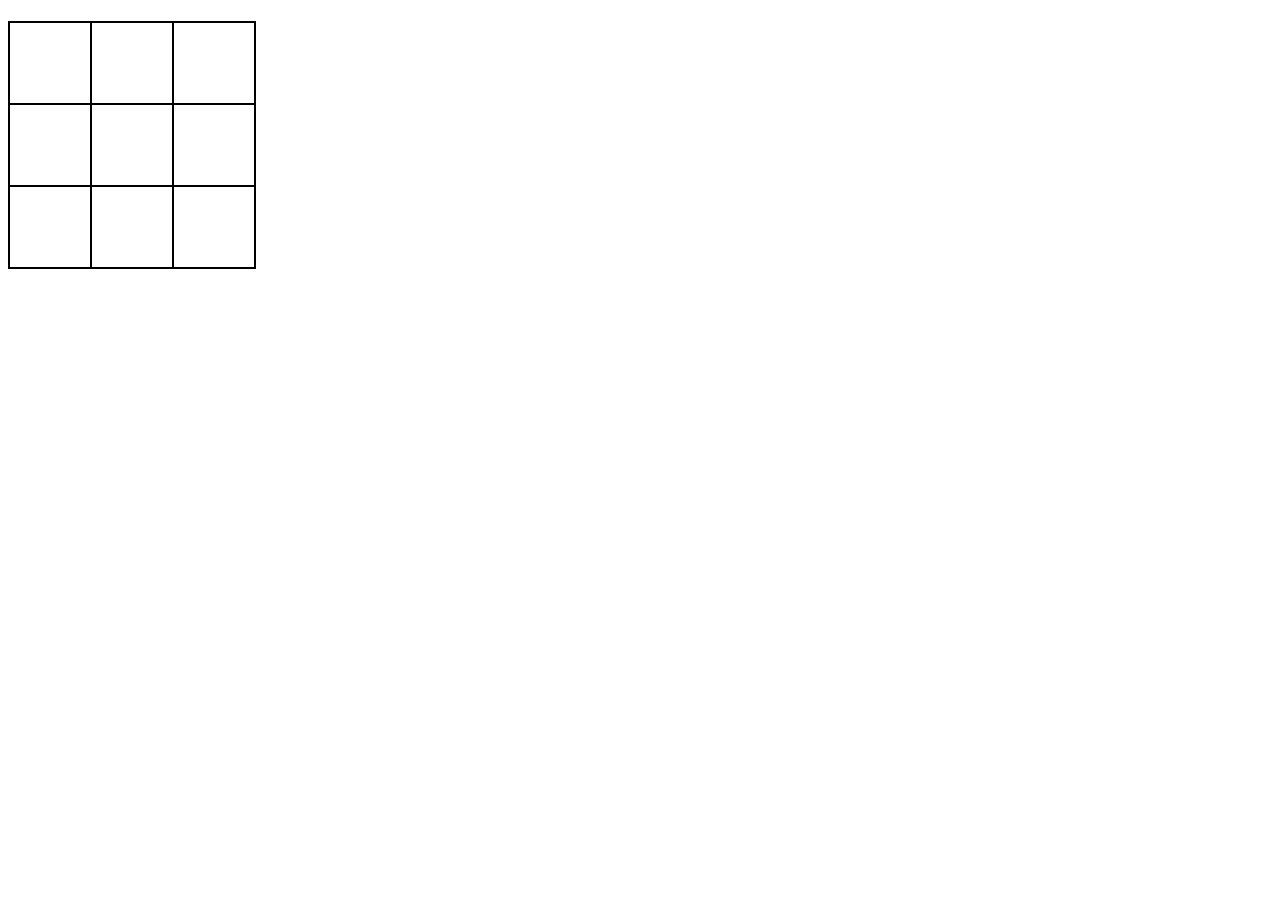
==== index.html @ 1cdd788c "working multiplayer" ====
<!doctype html>
<html>
	<head>
		<script src="js/oz.js"></script>
		<script src="js/atoms.js"></script>
		<script src="js/canvas.js"></script>
		<script src="js/board.js"></script>
		<script src="js/player.js"></script>
		<script src="js/socket.js"></script>
		<link rel="stylesheet" type="text/css" href="style.css" />
	</head>
<!--	<body onload="new Atoms.Local().start()"></body>-->
		<body onload="new Atoms.Multiplayer('game', 2, 'ondra').start()"></body>
</html>
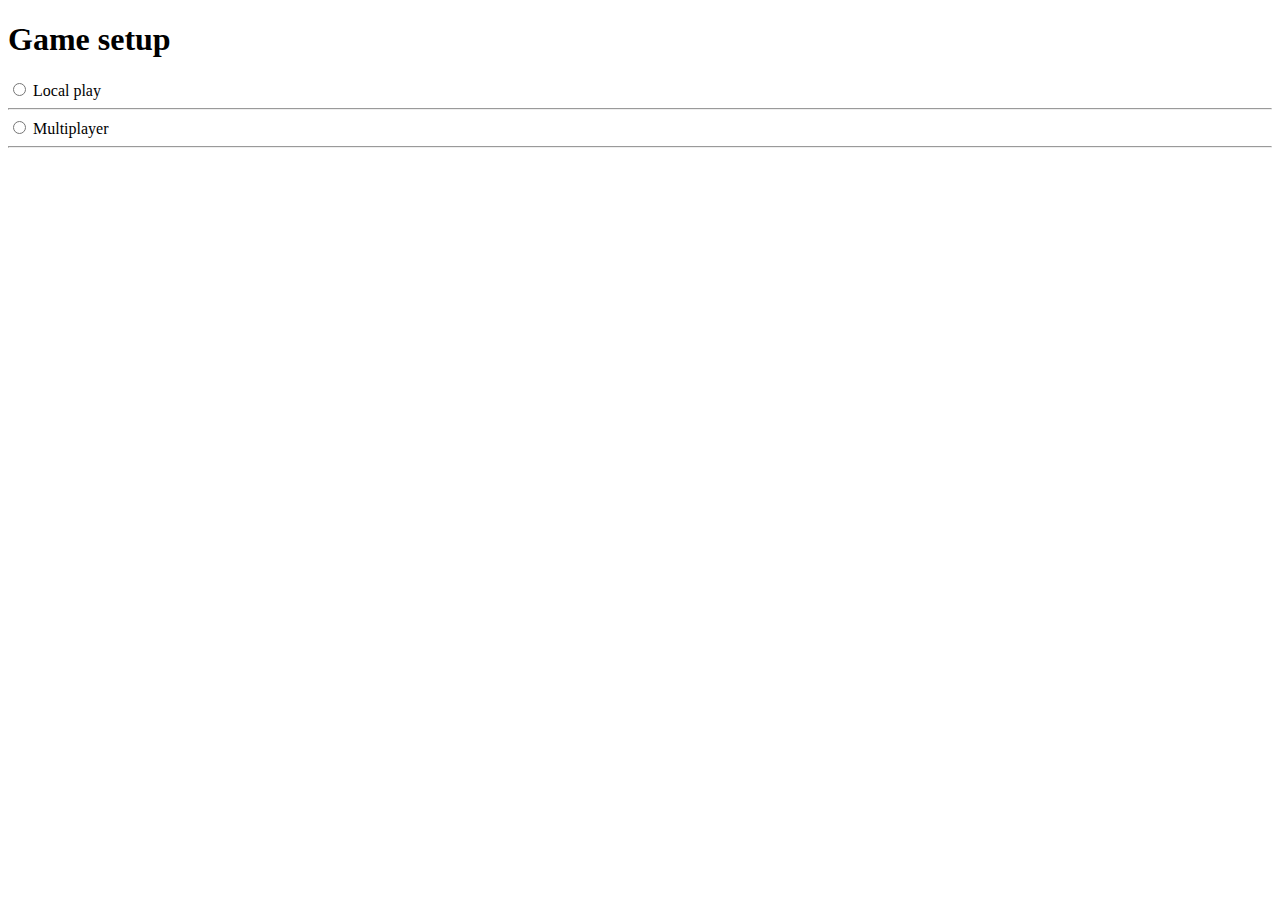
==== commit fad66c62: "setup tuning" ====
--- a/index.html
+++ b/index.html
@@ -7,8 +7,8 @@
 		<script src="js/board.js"></script>
 		<script src="js/player.js"></script>
 		<script src="js/socket.js"></script>
+		<script src="js/setup.js"></script>
 		<link rel="stylesheet" type="text/css" href="style.css" />
 	</head>
-<!--	<body onload="new Atoms.Local().start()"></body>-->
-		<body onload="new Atoms.Multiplayer('game', 2, 'ondra').start()"></body>
+	<body onload="new Setup()"></body>
 </html>
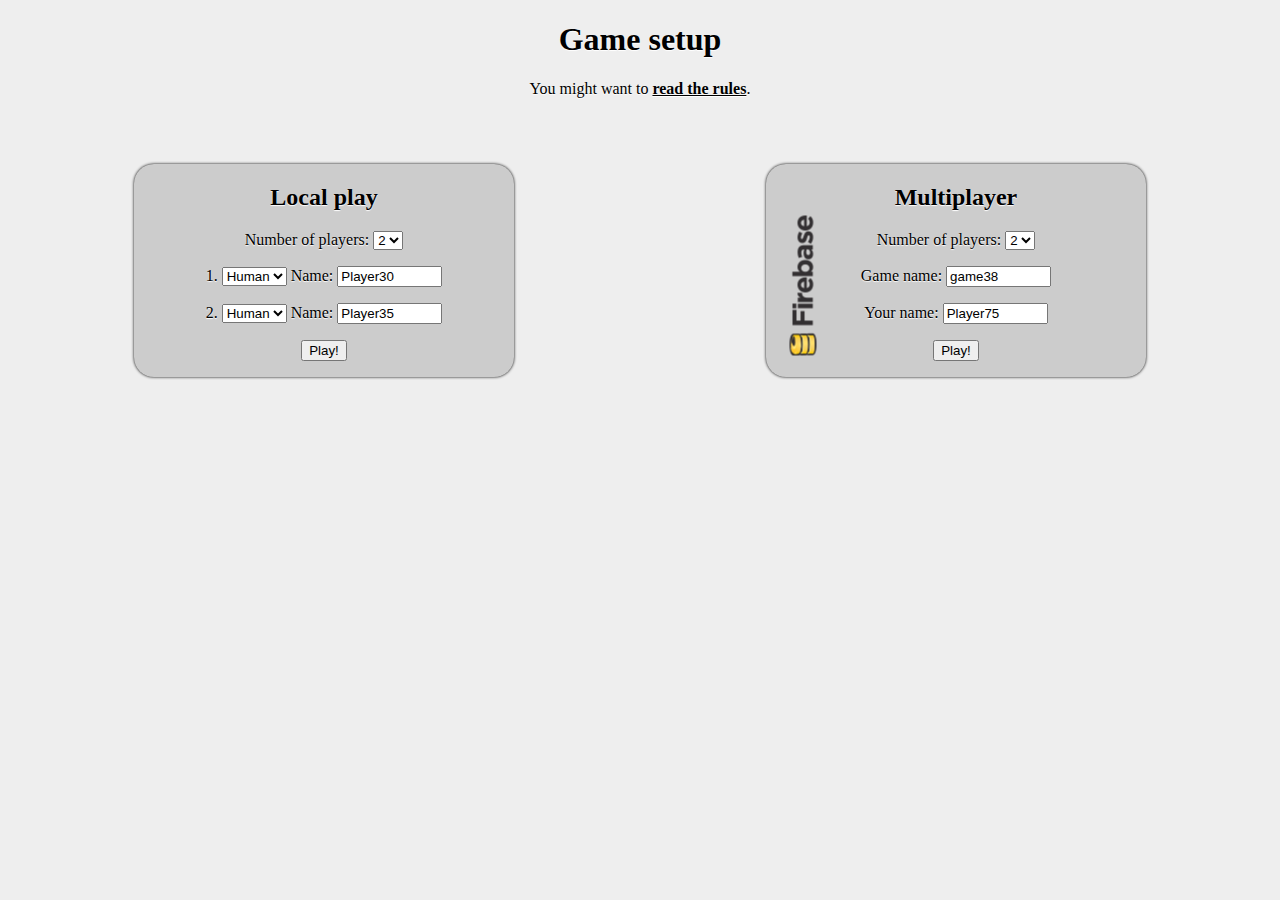
==== commit 4e73c8e5: "firebase, audio, refactoring" ====
--- a/index.html
+++ b/index.html
@@ -1,14 +1,61 @@
 <!doctype html>
 <html>
 	<head>
-		<script src="js/oz.js"></script>
+		<meta charset="utf-8" />
+		<meta name="viewport" content="width=device-width" />
+		<title>Atoms</title>
+		<script src="//cdn.firebase.com/js/client/1.1.0/firebase.js"></script>
+		<script src="bower_components/promise.js/promise.js"></script>
+		<script src="js/pubsub.js"></script>
+		<script src="js/xy.js"></script>
+		<script src="js/audio.js"></script>
 		<script src="js/atoms.js"></script>
 		<script src="js/canvas.js"></script>
 		<script src="js/board.js"></script>
 		<script src="js/player.js"></script>
-		<script src="js/socket.js"></script>
 		<script src="js/setup.js"></script>
 		<link rel="stylesheet" type="text/css" href="style.css" />
 	</head>
-	<body onload="new Setup()"></body>
+	<body onload="new Setup()">
+		<div id="setup">
+			<h1>Game setup</h1>
+			<p>You might want to <a href="rules.html">read the rules</a>.</p>
+			<div id="local">
+				<h2>Local play</h2>
+				<p>
+					Number of players: 
+					<select id="local-players">
+						<option value="2" selected="selected">2</option>
+						<option value="3">3</option>
+						<option value="4">4</option>
+					</select>
+				</p>
+				<div id="local-roster">
+					<p>
+						<span></span>
+						<select>
+							<option value="ui">Human</option>
+							<option value="ai">AI</option>
+						</select>
+						Name: <input type="text" size="10" />
+					</p>
+				</div>
+				<p><input type="button" id="local-play" value="Play!" /></p>
+			</div>
+			<div id="multiplayer">
+				<h2>Multiplayer</h2>
+				<p>
+					Number of players: 
+					<select id="multiplayer-players">
+						<option value="2" selected="selected">2</option>
+						<option value="3">3</option>
+						<option value="4">4</option>
+					</select>
+				</p>
+				<p>Game name: <input type="text" size="10" id="multiplayer-game" /></p>
+				<p>Your name: <input type="text" size="10" id="multiplayer-name" /></p>
+				<p><input type="button" id="multiplayer-play" value="Play!" /></p>
+			</div>
+		</div>
+	</body>
 </html>
--- a/style.css
+++ b/style.css
@@ -0,0 +1,57 @@
+@font-face {
+	font-family: commo;
+	font-style: normal;
+	font-weight: normal;
+	src: url("commo.ttf") format("truetype");
+}
+
+body { 
+	text-align: center; 
+	background-color: #eee;
+	text-shadow: 0px 1px 1px white;
+}
+
+ol#rules {
+	text-align: left;
+}
+
+ol#rules li {
+	line-height: 150%;
+}
+
+h1, h2, #score { 
+	font-family: commo; 
+}
+
+a {	
+	font-weight: bold;
+	color: black;
+}
+
+canvas { 
+	cursor: not-allowed;
+}
+
+#score {
+	margin: auto;
+	font-size: 150%;
+}
+
+#local, #multiplayer {
+	position: relative;
+	float: left;
+	width: 30%;
+	min-width: 300px;
+	margin: 50px 10% 0 10%;
+	background-color: #ccc;
+	border-radius: 20px;
+	box-shadow: 0px 0px 3px black;
+}
+
+#multiplayer::after {
+	content: url(firebase.png);
+	position: absolute;
+	left: 0;
+	top: 50%;
+	transform: rotate(-90deg) translate(0, -100%);
+}
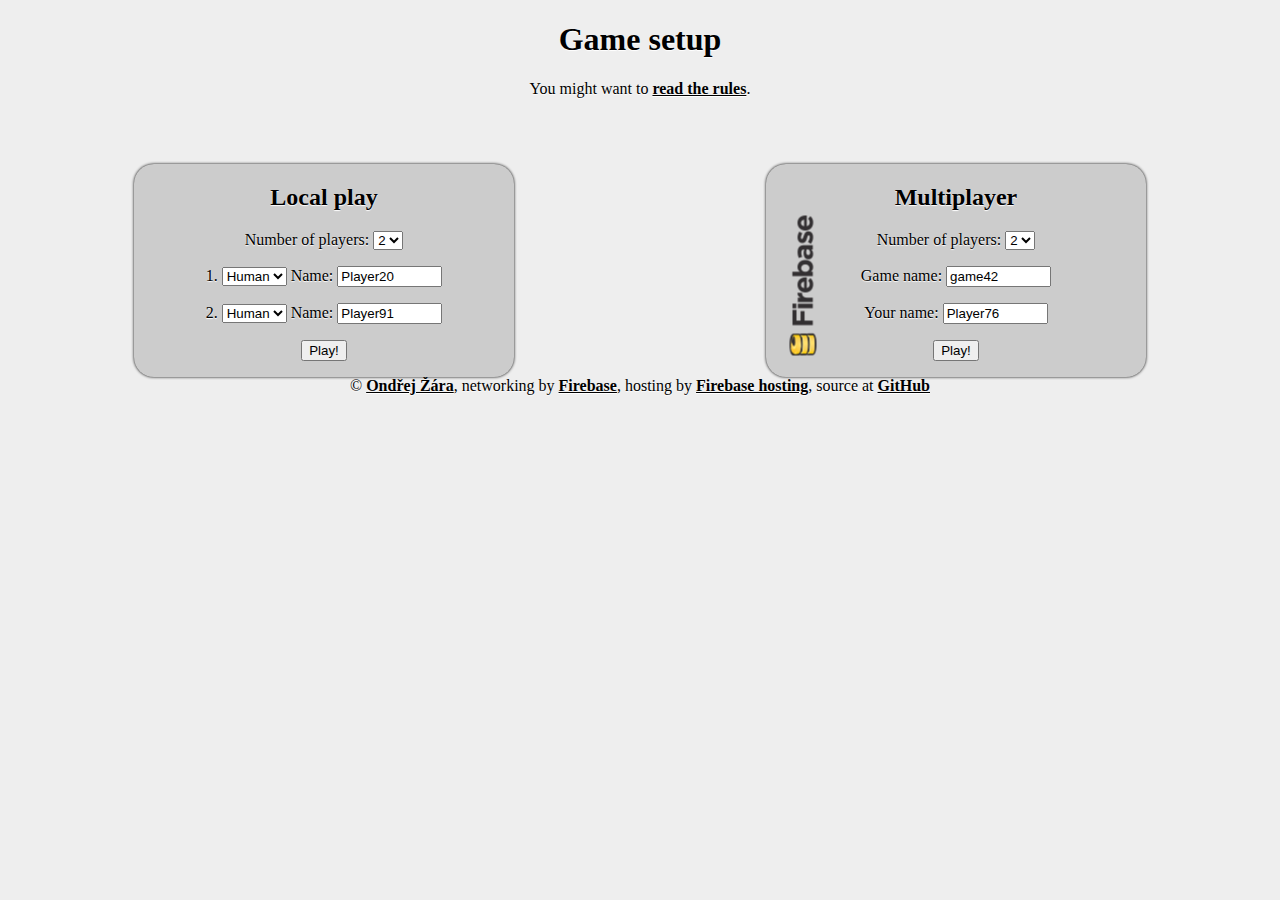
==== commit f6e3616c: "firebase.json, link to source" ====
--- a/index.html
+++ b/index.html
@@ -40,7 +40,7 @@
 						Name: <input type="text" size="10" />
 					</p>
 				</div>
-				<p><input type="button" id="local-play" value="Play!" /></p>
+				<p><button id="local-play">Play!</button></p>
 			</div>
 			<div id="multiplayer">
 				<h2>Multiplayer</h2>
@@ -54,8 +54,11 @@
 				</p>
 				<p>Game name: <input type="text" size="10" id="multiplayer-game" /></p>
 				<p>Your name: <input type="text" size="10" id="multiplayer-name" /></p>
-				<p><input type="button" id="multiplayer-play" value="Play!" /></p>
+				<p><button id="multiplayer-play">Play!</button></p>
 			</div>
+
+			<footer>&copy; <a href="http://ondras.zarovi.cz/">Ondřej Žára</a>, networking by <a href="https://www.firebase.com/">Firebase</a>, 
+			hosting by <a href="https://www.firebase.com/docs/hosting/">Firebase hosting</a>, source at <a href="https://github.com/ondras/atoms">GitHub</a></footer>
 		</div>
 	</body>
 </html>
